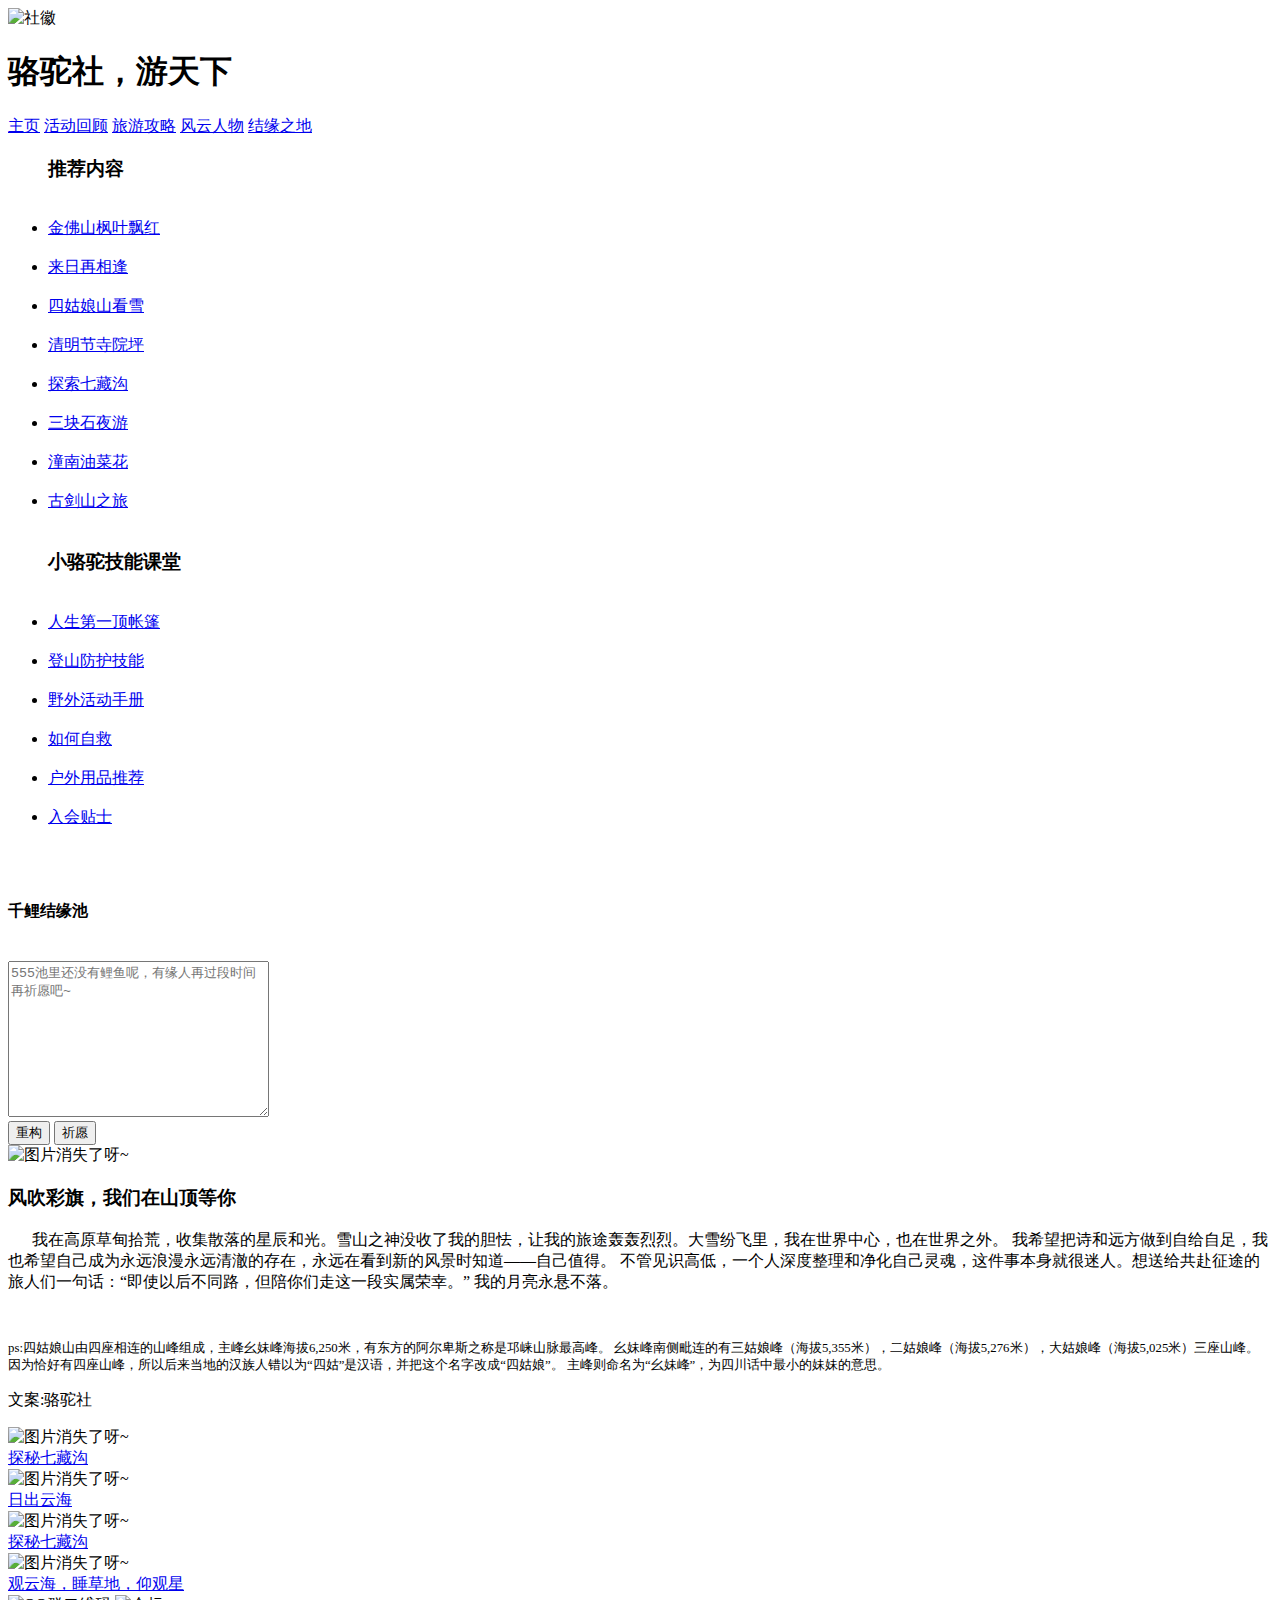
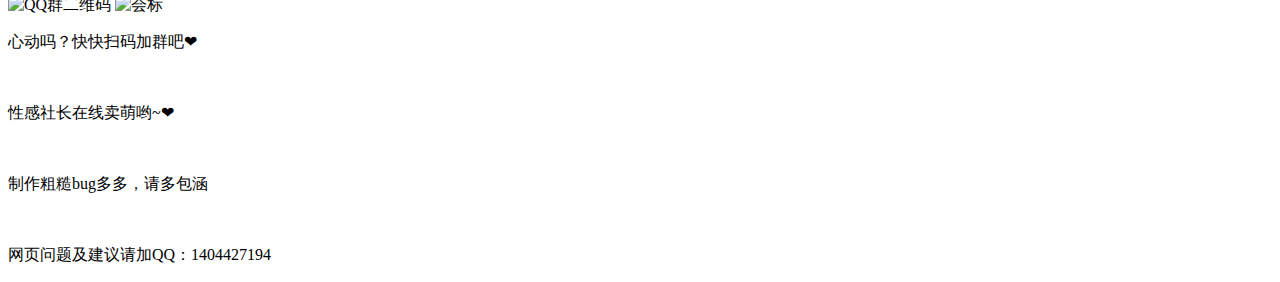
==== index.html @ 7fae4902 "Add files via upload" ====
<!DOCTYPE html>
<!--
    author:junshan
    time：2021-10-14
    version：1.0
//////////////////////    
    time：2021-11-20
    version：2.0
-->

<html>
    <head>
    <meta charset="utf-8">
    <title>骆驼社</title>
    <!--引入css文件-->
    <link rel="stylesheet" href="css/index.css">
    <!--引入js文件-->
    <script src="js/jscpt.js"></script>
    </head>

    <body>

        <!--眉头-->
            <header>
                <img id="logo" src="luotuo/logo.jpg" alt="社徽">
                <h1>骆驼社，游天下</h1>
                </header>

        <!--导航-->
            <nav>
                <a id="navmain" class="navother" href="index.html">主页</a>
                <a class="navother" href="web/activity.html">活动回顾</a>
                <a class="navother" href="web/strategy.html">旅游攻略</a>
                <a class="navother" href="web/hero.html">风云人物</a>
                <a class="navother" href="web/message.html">结缘之地</a>
            </nav>

        <!--中间三大部分-->
        <div id="ComMain">

            <!--推荐内容，无序列表-->
            <div id="Recommend">
                <ul>
                    <h3>推荐内容</h3><br>
                    
                    <li><a href="web/activity.html#2021_10_2">金佛山枫叶飘红</a></li><br>
                    <li><a href="web/activity.html#2021_6_14">来日再相逢</a></li><br>
                    <li><a href="web/activity.html#2021_5_10">四姑娘山看雪</a></li><br>
                    <li><a href="web/activity.html#2021_4_5">清明节寺院坪</a></li><br>
                    <li><a href="web/activity.html">探索七藏沟</a></li><br>
                    <li><a href="web/activity.html">三块石夜游</a></li><br>
                    <li><a href="web/activity.html">潼南油菜花</a></li><br>
                    <li><a href="web/activity.html">古剑山之旅</a></li><br>
                </ul>
            </div>

            <!--登录-->
            <div id="Login">

                <ul id="user">
                    <h3>小骆驼技能课堂</h3><br>
                    <li><a href="http://www.360doc.com/content/20/0506/20/68279916_910611277.shtml">人生第一顶帐篷</a></li><br>
                    <li><a href="http://www.360doc.com/content/19/1218/14/37583807_880557995.shtml">登山防护技能</a></li><br>
                    <li><a href="https://jingyan.baidu.com/article/8ebacdf0d8346449f65cd527.html">野外活动手册</a></li><br>
                    <li><a href="https://jingyan.baidu.com/article/425e69e6dfb3bbbe15fc16ab.html">如何自救</a></li><br>
                    <li><a href="https://www.maihuwai.com/">户外用品推荐</a></li><br>
                    <li><a href="web/strategy.html">入会贴士</a></li><br>
                </ul>

                <br>
                <form action="index.html" method="post">
                    <h4>千鲤结缘池</h4><br>
                    <textarea name="textarea" id="formInput" cols="30" rows="10"
                    placeholder="555池里还没有鲤鱼呢，有缘人再过段时间再祈愿吧~"></textarea>
                    <br>
                    <input class="button" type="reset" value="重构">
                    <input class="button" type="reset" value="祈愿">
                    <!-- <input class="button" type="submit" value="祈愿"> -->
                </form>                    
            </div>   

            <!--主体main-->
            <div id="Main">
                <img id="mainPhoto" src="luotuo/ciaqishan.jpg" alt="图片消失了呀~">
                <h3 id="maintitle">风吹彩旗，我们在山顶等你</h3>
                <p>
                        &nbsp;&nbsp;&nbsp;&nbsp;&nbsp;&nbsp;我在高原草甸拾荒，收集散落的星辰和光。雪山之神没收了我的胆怯，让我的旅途轰轰烈烈。大雪纷飞里，我在世界中心，也在世界之外。
                        我希望把诗和远方做到自给自足，我也希望自己成为永远浪漫永远清澈的存在，永远在看到新的风景时知道——自己值得。
                        不管见识高低，一个人深度整理和净化自己灵魂，这件事本身就很迷人。想送给共赴征途的旅人们一句话：“即使以后不同路，但陪你们走这一段实属荣幸。”
                        我的月亮永悬不落。</p>
                        <br>
                <p style="font-size: 80%;">
                    ps:四姑娘山由四座相连的山峰组成，主峰幺妹峰海拔6,250米，有东方的阿尔卑斯之称是邛崃山脉最高峰。
                    幺妹峰南侧毗连的有三姑娘峰（海拔5,355米），二姑娘峰（海拔5,276米），大姑娘峰（海拔5,025米）三座山峰。
                    因为恰好有四座山峰，所以后来当地的汉族人错以为“四姑”是汉语，并把这个名字改成“四姑娘”。
                    主峰则命名为“幺妹峰”，为四川话中最小的妹妹的意思。</p>  
                    <p class="author">文案:骆驼社</p>                        
            </div>
        </div>


        <!--下方图片列表展示-->
        <div id="Photo">
            <div class="divphoto">
            <img class="photo" src="luotuo/qizanggou1.jpg" alt="图片消失了呀~"><br>
            <a href="web/activity.html">探秘七藏沟</a>
            </div>

            <div class="divphoto">
            <img class="photo" src="luotuo/yunhai.jpg" alt="图片消失了呀~"><br>
            <a href="web/activity.html">日出云海</a>                
            </div>

            <div class="divphoto">
            <img class="photo" src="luotuo/qizanggoiu2.jpg" alt="图片消失了呀~"><br>
            <a href="web/activity.html">探秘七藏沟</a>                
            </div>

            <div class="divphoto">
                <img class="photo" src="luotuo/zhuye.jpg" alt="图片消失了呀~"><br>
                <a href="web/activity.html">观云海，睡草地，仰观星</a>                
            </div>
        </div>

        <!--页脚-->
        <footer>
            <img id="footerphoto" src="luotuo/erweima.png" alt="QQ群二维码">
            <img id="huibiao" src="luotuo/hushuiren.jpg" alt="会标">
            <!-- <a href="web/hero.html">点击此处瞻仰老骆驼们的风姿~</a><br><br>  -->
            <br>
            <p>心动吗？快快扫码加群吧❤</p>  <br>
            <p>性感社长在线卖萌哟~❤</p>  <br>
            <p>制作粗糙bug多多，请多包涵</p><br>
            <p>网页问题及建议请加QQ：1404427194</p>  
        </footer>

    </body>
</html>
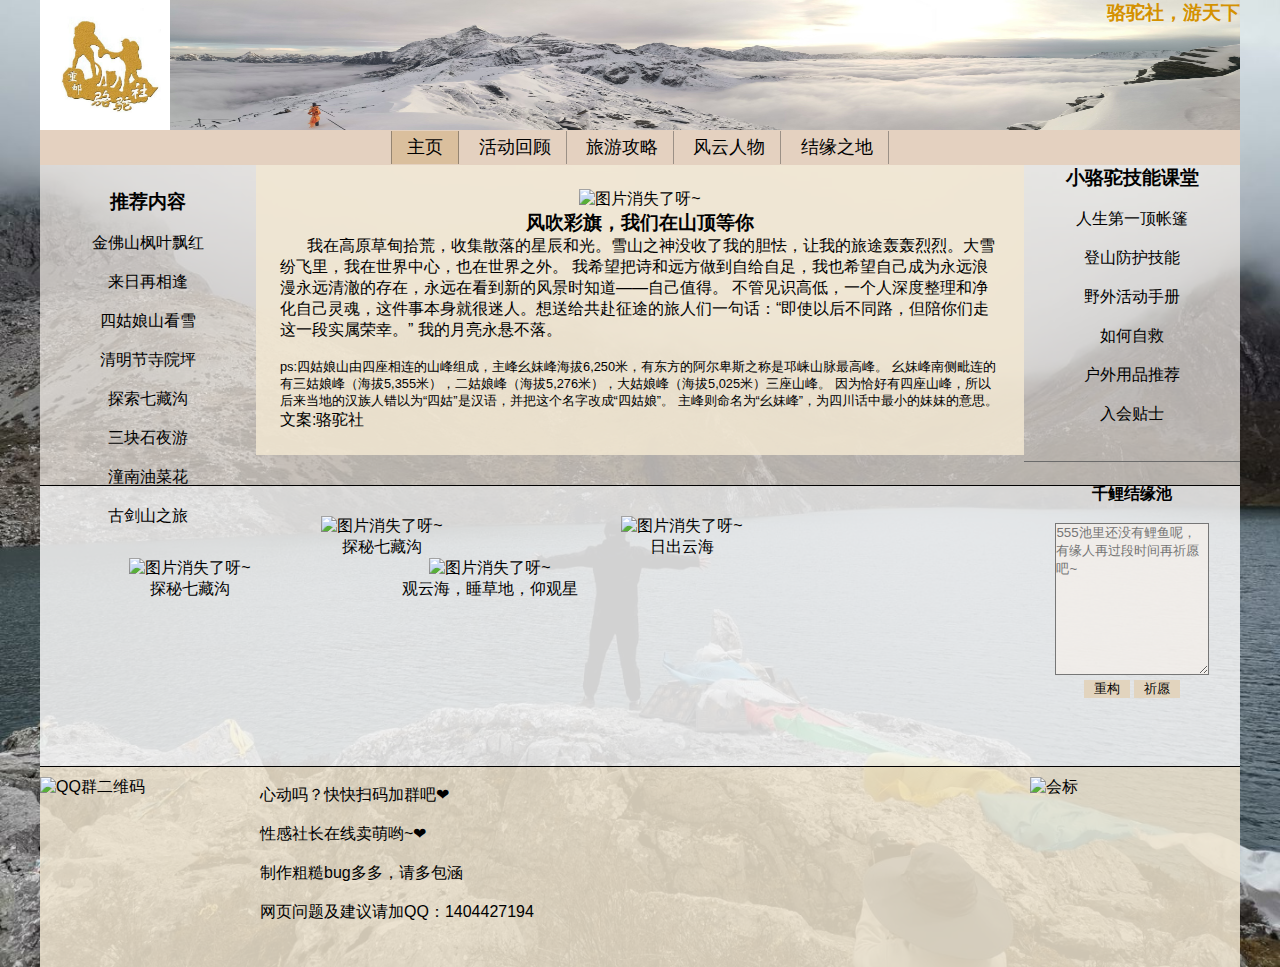
==== commit be3a2556: "Update index.html" ====
--- a/index.html
+++ b/index.html
@@ -81,7 +81,7 @@
 
             <!--主体main-->
             <div id="Main">
-                <img id="mainPhoto" src="luotuo/ciaqishan.jpg" alt="图片消失了呀~">
+                <img id="mainPhoto" src="https://raw.githubusercontent.com/junshana/junshana.github.io/main/luotuo/ciaqishan.jpg" alt="图片消失了呀~">
                 <h3 id="maintitle">风吹彩旗，我们在山顶等你</h3>
                 <p>
                         &nbsp;&nbsp;&nbsp;&nbsp;&nbsp;&nbsp;我在高原草甸拾荒，收集散落的星辰和光。雪山之神没收了我的胆怯，让我的旅途轰轰烈烈。大雪纷飞里，我在世界中心，也在世界之外。
@@ -102,30 +102,30 @@
         <!--下方图片列表展示-->
         <div id="Photo">
             <div class="divphoto">
-            <img class="photo" src="luotuo/qizanggou1.jpg" alt="图片消失了呀~"><br>
+            <img class="photo" src="https://raw.githubusercontent.com/junshana/junshana.github.io/main/luotuo/qizanggou1.jpg" alt="图片消失了呀~"><br>
             <a href="web/activity.html">探秘七藏沟</a>
             </div>
 
             <div class="divphoto">
-            <img class="photo" src="luotuo/yunhai.jpg" alt="图片消失了呀~"><br>
+            <img class="photo" src="https://raw.githubusercontent.com/junshana/junshana.github.io/main/luotuo/yunhai.jpg" alt="图片消失了呀~"><br>
             <a href="web/activity.html">日出云海</a>                
             </div>
 
             <div class="divphoto">
-            <img class="photo" src="luotuo/qizanggoiu2.jpg" alt="图片消失了呀~"><br>
+            <img class="photo" src="https://raw.githubusercontent.com/junshana/junshana.github.io/main/luotuo/qizanggoiu2.jpg" alt="图片消失了呀~"><br>
             <a href="web/activity.html">探秘七藏沟</a>                
             </div>
 
             <div class="divphoto">
-                <img class="photo" src="luotuo/zhuye.jpg" alt="图片消失了呀~"><br>
+                <img class="photo" src="https://raw.githubusercontent.com/junshana/junshana.github.io/main/luotuo/zhuye.jpg" alt="图片消失了呀~"><br>
                 <a href="web/activity.html">观云海，睡草地，仰观星</a>                
             </div>
         </div>
 
         <!--页脚-->
         <footer>
-            <img id="footerphoto" src="luotuo/erweima.png" alt="QQ群二维码">
-            <img id="huibiao" src="luotuo/hushuiren.jpg" alt="会标">
+            <img id="footerphoto" src="https://raw.githubusercontent.com/junshana/junshana.github.io/main/luotuo/erweima.png" alt="QQ群二维码">
+            <img id="huibiao" src="https://raw.githubusercontent.com/junshana/junshana.github.io/main/luotuo/hushuiren.jpg" alt="会标">
             <!-- <a href="web/hero.html">点击此处瞻仰老骆驼们的风姿~</a><br><br>  -->
             <br>
             <p>心动吗？快快扫码加群吧❤</p>  <br>
@@ -135,4 +135,4 @@
         </footer>
 
     </body>
-</html>+</html>
--- a/css/index.css
+++ b/css/index.css
@@ -0,0 +1,169 @@
+*{
+    font-family:Verdana, Geneva, Tahoma, sans-serif;
+    margin: 0px;
+    padding:0px;
+
+}
+li {
+    list-style:none;
+}
+a{
+    text-decoration: none;
+}
+a:link,a:visited{
+    color:rgb(0, 0, 0);
+}
+a:hover,a:active{
+    color: cadetblue;
+}
+body{
+        width: 1200px;
+        margin: auto;
+        text-align: center;
+        background-image: url(../luotuo/hushuiren.jpg);
+        -moz-background-size: 100% 100%;
+        -o-background-size: 100% 100%;
+        -webkit-background-size: 100% 100%;/*谷歌浏览器生效*/
+        background-size: 100% 100%;
+}
+header{
+    height: 130px;
+    background-image: url(../luotuo/changtu.jpg);
+    -moz-background-size: 100% 100%;
+    -o-background-size: 100% 100%;
+    -webkit-background-size: 100% 100%;/*谷歌浏览器生效*/
+    background-size: 100% 100%;
+
+}
+header h1{
+    font-family: cursive,sans-serif;
+    color: rgb(212, 145, 0);
+    font-size:larger;
+    text-align: right;
+}
+#logo{
+    width: 130px;
+    height: 130px;
+    float:left;
+}
+nav{
+    height: 30px;
+    padding-top: 5px;
+    background-color:rgb(228, 209, 192);
+}
+.navother{
+    padding: 6px 15px 7px 15px;
+    border-style: none solid none none;
+    border-width: thin;
+    border-color: blanchedalmond;
+    font-size: 1.1em;
+    border-color: rgba(59, 58, 58, 0.432);
+}
+#navmain{ 
+    border-style: none solid none solid;
+    background: rgb(218, 191, 157);
+}
+#ComMain{
+    background: rgb(245, 239, 234,0.7);
+    padding-bottom: 30px;
+}
+#Main{
+    width: 60%;
+    background-color: rgba(241, 230, 209, 0.856);
+    text-align: center;
+    padding:2%;
+    margin-left:18%;
+    margin-right:18%;
+}
+#mainPhoto{
+    width: 80%;
+    height: 35%;
+    top: 0px;
+}
+#maintitle{
+    text-align: center;    
+}
+#Main article details .author{
+    text-align: right;
+    font-size: 70%;
+}
+#Main p{
+    text-align: left;
+}
+#Recommend{
+    width: 14%;
+    background: none;
+    padding-top:2%;
+    padding-left:2%;
+    float: left; 
+}
+#Login{
+    width: 18%;
+    float:right;
+
+}
+#formInput{
+    width: 70%;
+    background-color: rgb(245, 239, 234,0.7);
+}
+.button{
+    border-style: none;
+    padding: 0px 10px;
+    background-color: rgb(226, 212, 190);
+
+}
+form{
+    text-align: center;   
+    padding-top: 10%;
+    border-style: solid none none none;
+    border-width: thin;
+    border-color: rgb(107, 107, 107);
+}
+#user{
+    text-align: center;
+}
+#Photo{
+    height: 250px;
+    padding-top: 30px;
+    border-style: solid none none none;
+    border-width: thin;  
+    background-color: rgb(247, 247, 247,0.85);
+    text-align: center;
+}
+.divphoto{
+        float: left; 
+        width: 25%;
+}
+.photo{ 
+    width: 90%;
+    height: 200px;
+}
+footer{
+    height: 200px;
+    border-style: solid none none none;
+    border-width: thin;
+    background-color: rgba(241, 230, 209, 0.856);
+    text-align: left;
+}
+#footerphoto{
+    width: 200px;
+    height:94%;
+    float: left;
+    padding-top: 10px;
+    padding-right: 20px;
+}
+#huibiao{
+    width: 200px;
+    height:90%;
+    float: right;
+    padding: 10px;
+}
+footer a{
+    text-decoration: underline;
+}
+footer a:link,footer a:visited{
+    color: rgb(192, 63, 63);
+}
+footer a:hover,footer a:active{
+    color: rgb(90, 128, 124);
+}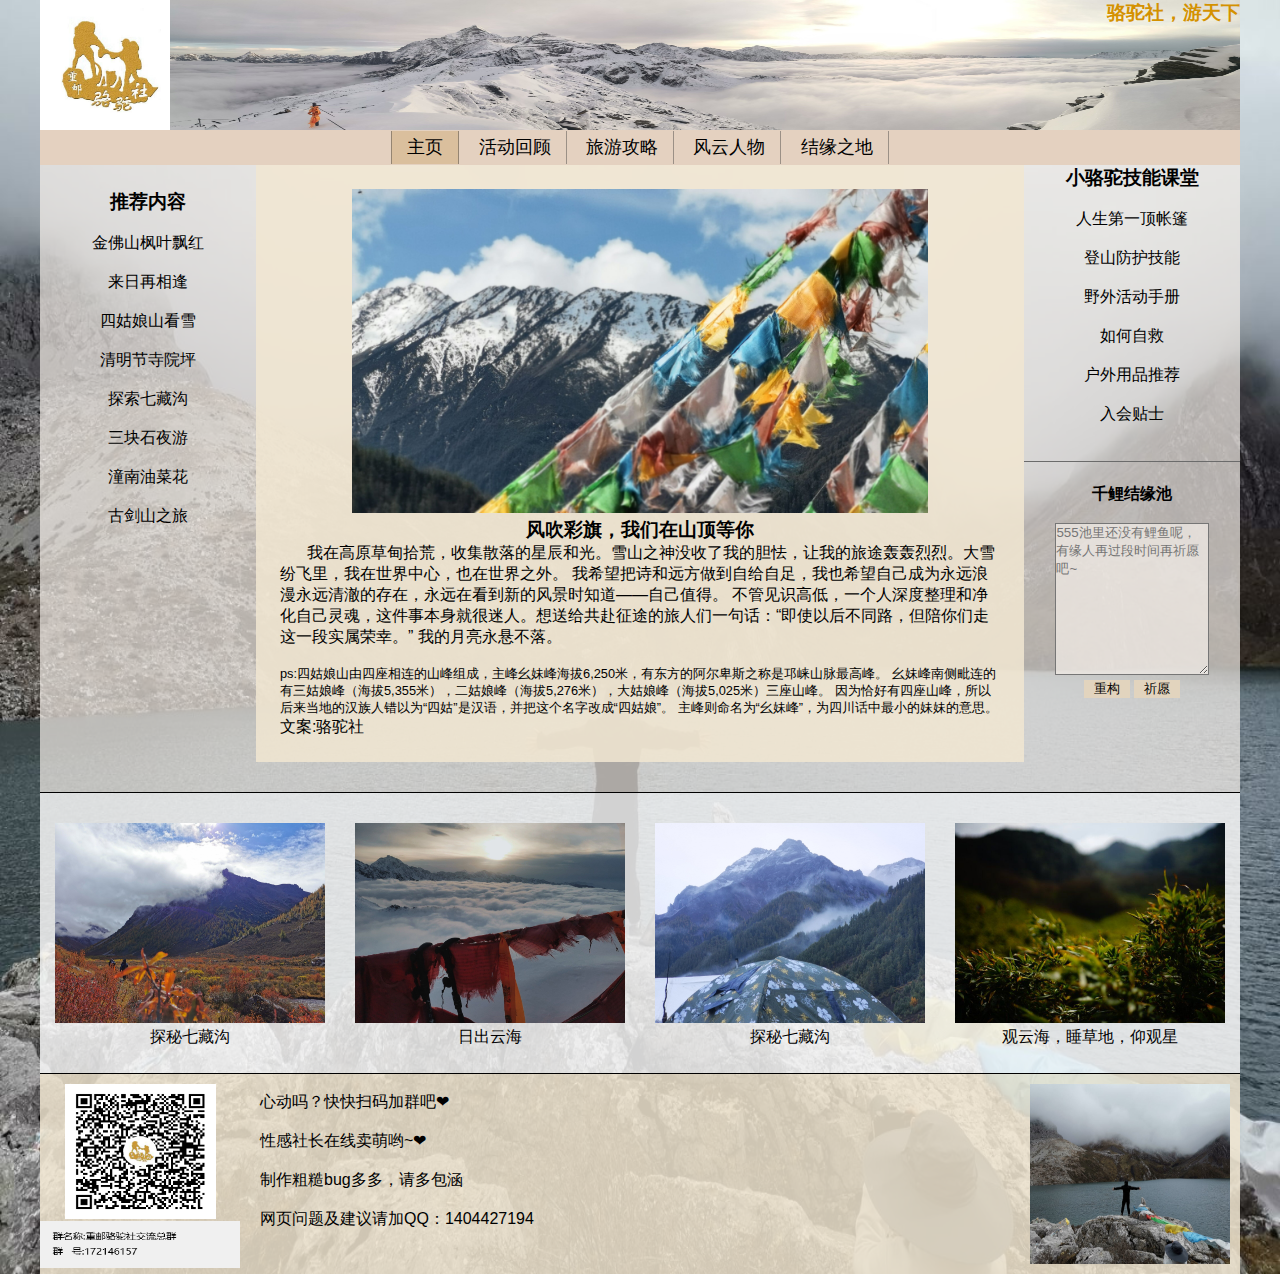
==== commit 6736d58b: "Update index.html" ====
--- a/index.html
+++ b/index.html
@@ -22,7 +22,7 @@
 
         <!--眉头-->
             <header>
-                <img id="logo" src="luotuo/logo.jpg" alt="社徽">
+                <img id="logo" src="logo.jpg" alt="社徽">
                 <h1>骆驼社，游天下</h1>
                 </header>
 
@@ -81,7 +81,7 @@
 
             <!--主体main-->
             <div id="Main">
-                <img id="mainPhoto" src="https://raw.githubusercontent.com/junshana/junshana.github.io/main/luotuo/ciaqishan.jpg" alt="图片消失了呀~">
+                <img id="mainPhoto" src="ciaqishan.jpg" alt="图片消失了呀~">
                 <h3 id="maintitle">风吹彩旗，我们在山顶等你</h3>
                 <p>
                         &nbsp;&nbsp;&nbsp;&nbsp;&nbsp;&nbsp;我在高原草甸拾荒，收集散落的星辰和光。雪山之神没收了我的胆怯，让我的旅途轰轰烈烈。大雪纷飞里，我在世界中心，也在世界之外。
@@ -102,30 +102,30 @@
         <!--下方图片列表展示-->
         <div id="Photo">
             <div class="divphoto">
-            <img class="photo" src="https://raw.githubusercontent.com/junshana/junshana.github.io/main/luotuo/qizanggou1.jpg" alt="图片消失了呀~"><br>
+            <img class="photo" src="qizanggou1.jpg" alt="图片消失了呀~"><br>
             <a href="web/activity.html">探秘七藏沟</a>
             </div>
 
             <div class="divphoto">
-            <img class="photo" src="https://raw.githubusercontent.com/junshana/junshana.github.io/main/luotuo/yunhai.jpg" alt="图片消失了呀~"><br>
+            <img class="photo" src="yunhai.jpg" alt="图片消失了呀~"><br>
             <a href="web/activity.html">日出云海</a>                
             </div>
 
             <div class="divphoto">
-            <img class="photo" src="https://raw.githubusercontent.com/junshana/junshana.github.io/main/luotuo/qizanggoiu2.jpg" alt="图片消失了呀~"><br>
+            <img class="photo" src="qizanggoiu2.jpg" alt="图片消失了呀~"><br>
             <a href="web/activity.html">探秘七藏沟</a>                
             </div>
 
             <div class="divphoto">
-                <img class="photo" src="https://raw.githubusercontent.com/junshana/junshana.github.io/main/luotuo/zhuye.jpg" alt="图片消失了呀~"><br>
+                <img class="photo" src="zhuye.jpg" alt="图片消失了呀~"><br>
                 <a href="web/activity.html">观云海，睡草地，仰观星</a>                
             </div>
         </div>
 
         <!--页脚-->
         <footer>
-            <img id="footerphoto" src="https://raw.githubusercontent.com/junshana/junshana.github.io/main/luotuo/erweima.png" alt="QQ群二维码">
-            <img id="huibiao" src="https://raw.githubusercontent.com/junshana/junshana.github.io/main/luotuo/hushuiren.jpg" alt="会标">
+            <img id="footerphoto" src="erweima.png" alt="QQ群二维码">
+            <img id="huibiao" src="hushuiren.jpg" alt="会标">
             <!-- <a href="web/hero.html">点击此处瞻仰老骆驼们的风姿~</a><br><br>  -->
             <br>
             <p>心动吗？快快扫码加群吧❤</p>  <br>
